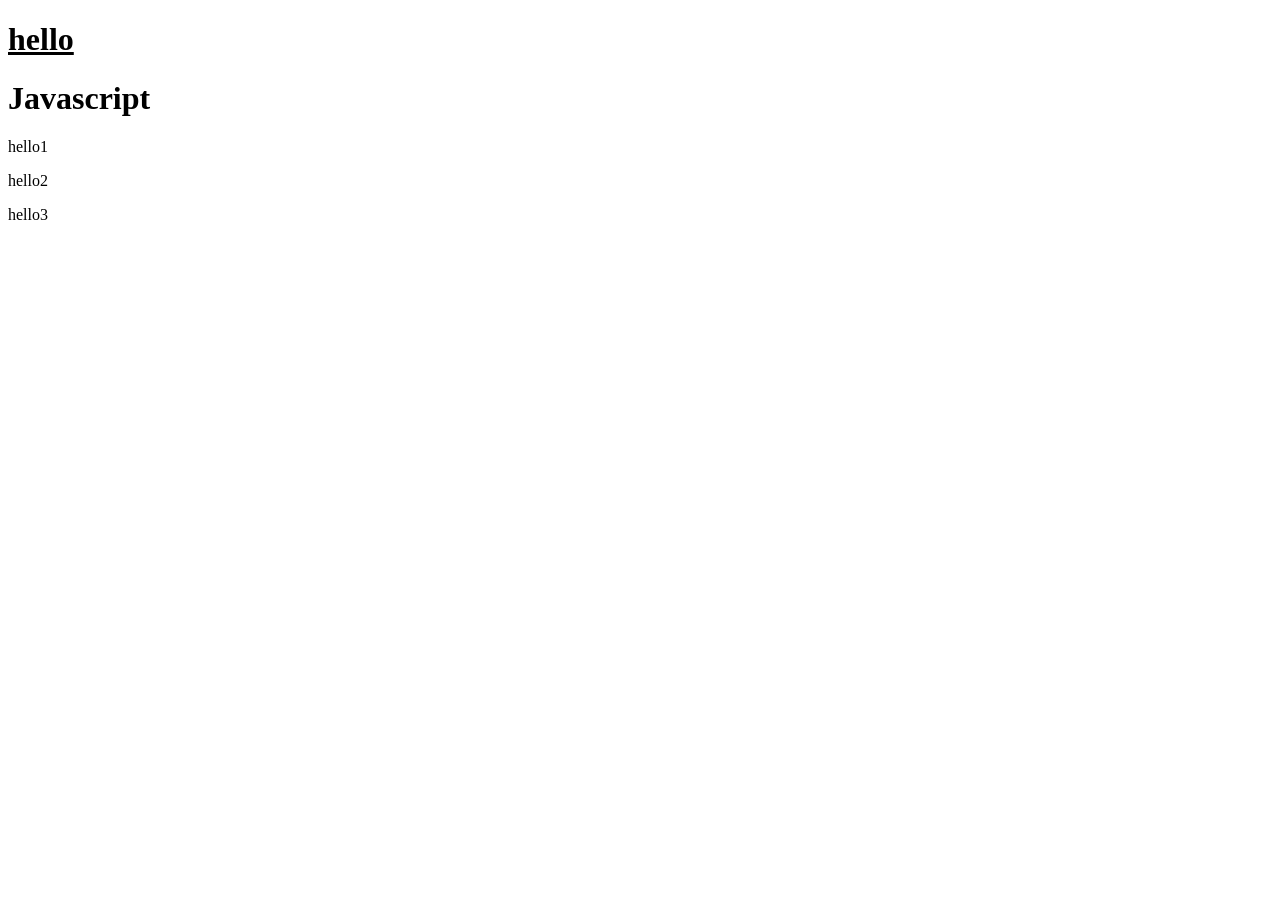
==== DAY5/index.html @ 85b393a1 "day4" ====
<!DOCTYPE html>
<html lang="en">
<head>
    <meta charset="UTF-8">
    <meta name="viewport" content="width=device-width, initial-scale=1.0">
    <title>Document</title>
</head>
<body>
    <h1 id="bom">this is heading</h1>
    <h1 class="buchi">Javascript</h1>

    <p class="buchi">hello1</p>
    <p>hello2</p>
    <p class="buchi">hello3</p>

    <script src="script.js"></script>
</body>
</html>
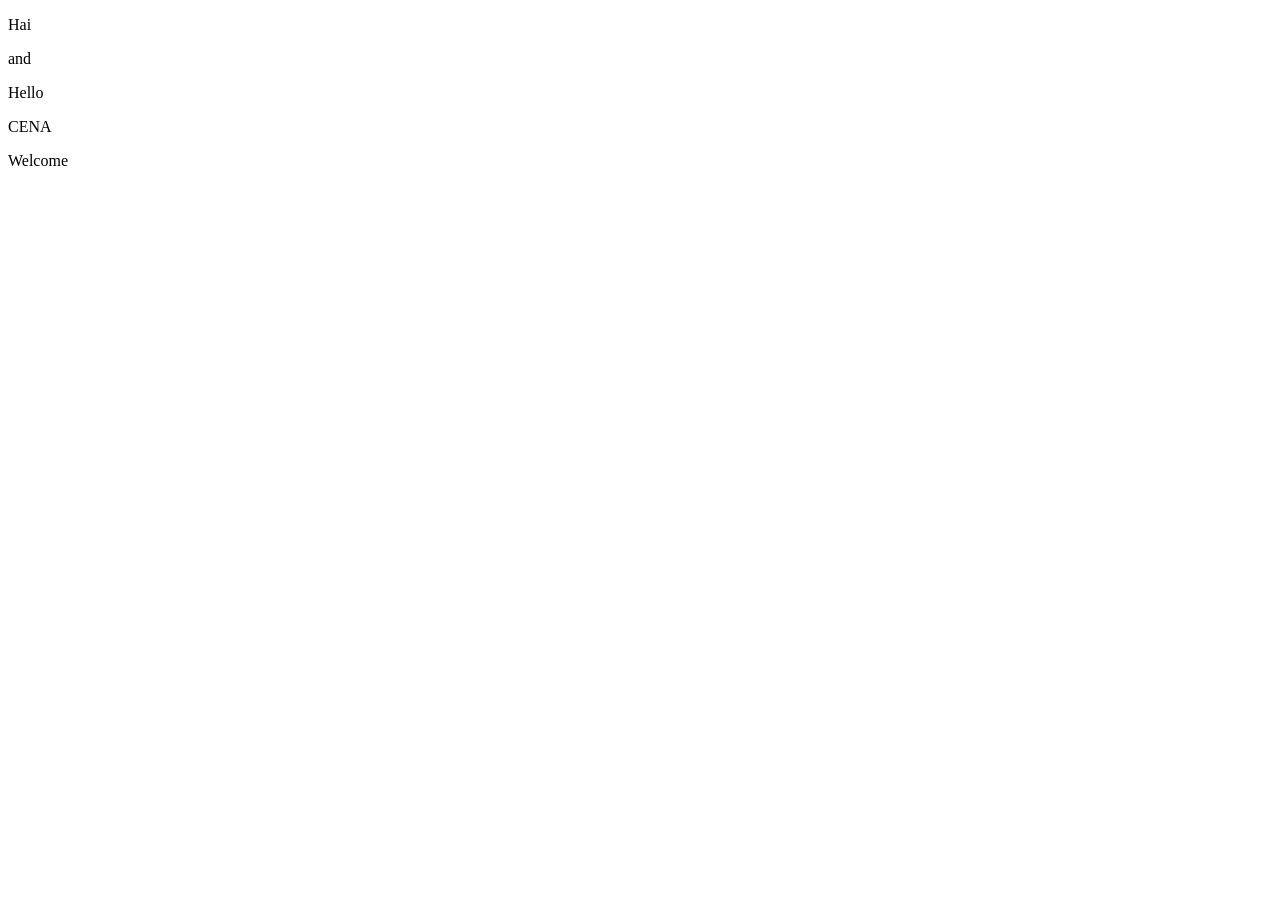
==== commit edb765b2: "module1" ====
--- a/DAY5/index.html
+++ b/DAY5/index.html
@@ -6,12 +6,18 @@
     <title>Document</title>
 </head>
 <body>
-    <h1 id="bom">this is heading</h1>
+    <!-- <h1 id="bom">this is heading</h1>
     <h1 class="buchi">Javascript</h1>
 
     <p class="buchi">hello1</p>
     <p>hello2</p>
-    <p class="buchi">hello3</p>
+    <p class="buchi">hello3</p> -->
+
+    <p class="para" id="pa">para1</p>
+    <p>para2</p>
+    <p class="para">para3</p>
+    <p id="buchi">para4</p>
+    <p>para5</p>
 
     <script src="script.js"></script>
 </body>
